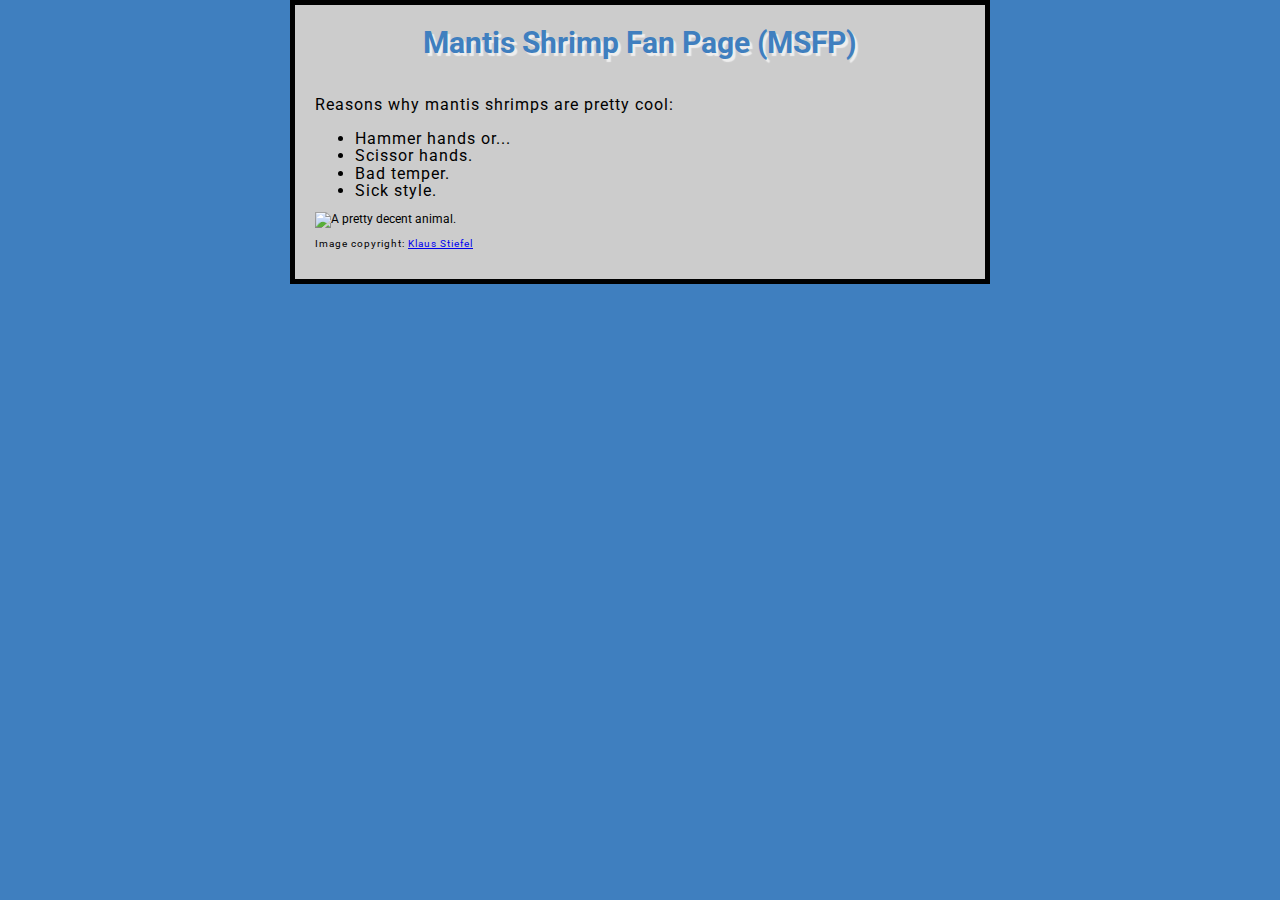
==== test2/index.html @ 6b9705ce "js" ====
<!DOCTYPE html>
<html>
  <head>
    <meta charset="utf-8">
    <link href="styles/style.css" rel="stylesheet" type="text/css">
    <link href="https://fonts.googleapis.com/css?family=Roboto" rel="stylesheet">
    <title>Mantis Shrimp Fan Page (MSFP)</title>
  </head>
  <body>
    <!-- <h1>I am an adult, why am I dealing with HTML?</h1> -->
    <h1>Mantis Shrimp Fan Page (MSFP)</h1>
    <p>Reasons why mantis shrimps are pretty cool:</p>
    <ul>
      <li>Hammer hands or...</li>
      <li>Scissor hands.</li>
      <li>Bad temper.</li>
      <li>Sick style.</li>
    </ul>
    <img src="images/mantis.jpg" alt="A pretty decent animal.">
    <p class="copyright">Image copyright: <a href="https://www.flickr.com/photos/pacificklaus/4852217254">Klaus Stiefel</a></p>
    <script src="scripts/main.js"></script>
  </body>
</html>
---- test2/styles/style.css ----
html {
  font-size: 12px;
  font-family: 'Roboto', sans-serif;
  background-color: #3F7FBF;
}

body {
  width: 650px;
  margin: 0 auto;
  /* background-color: #3F7FBF; */
  background-color: #CCCCCC;
  padding: 0 20px 20px 20px;
  border: 5px solid black;
}

h1 {
  font-size: 30px;
  text-align: center;
  margin: 0;
  padding: 20px 0;
  color: #3F7FBF;
  text-shadow: 3px 3px 1px #EEEEEE;
}

p, li {
  font-size: 16px;
  line-height: 1.1;
  letter-spacing: 1px;
}

.copyright {
  font-size: 10px;
}

img {
  display: block;
  margin: 0 auto;
}
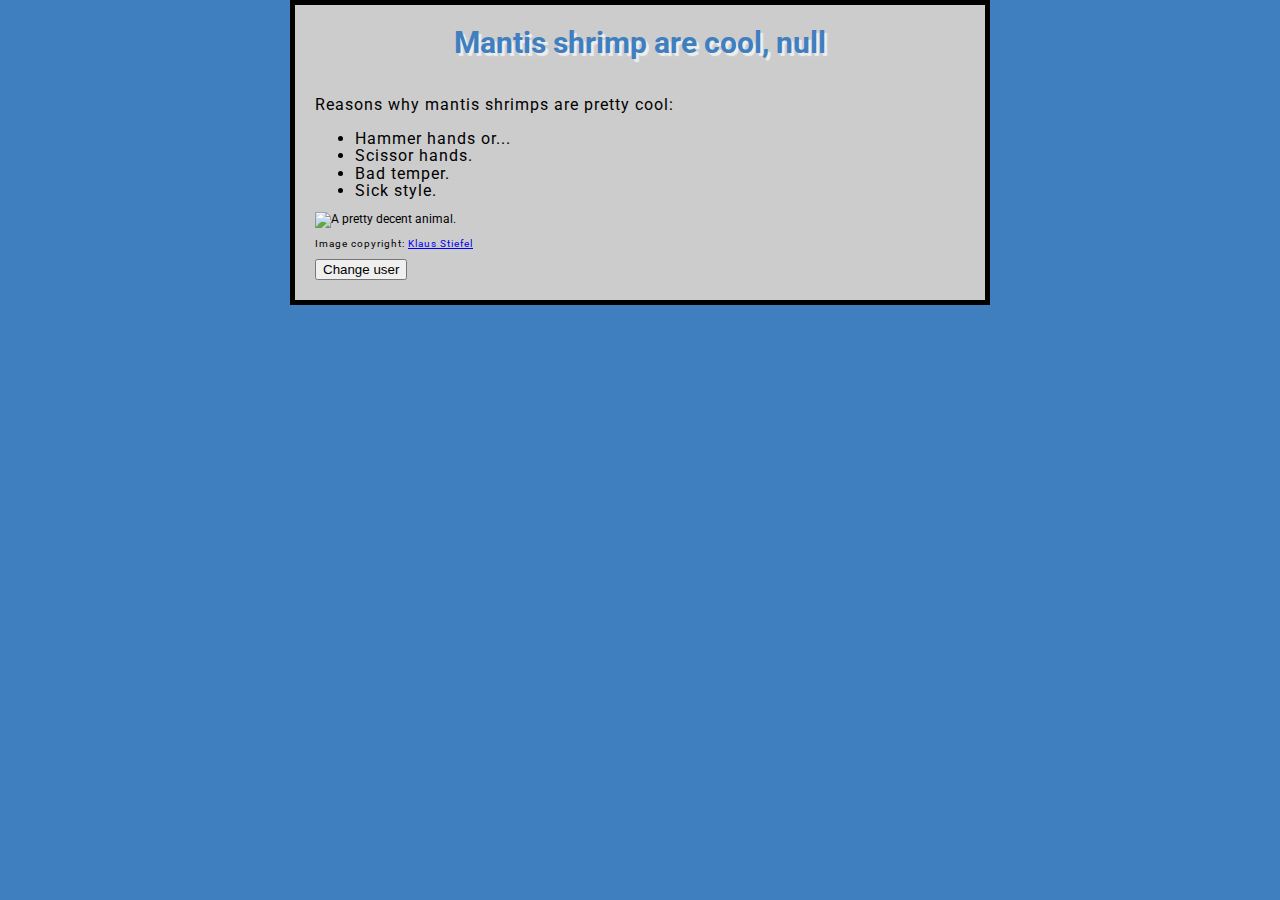
==== commit 549ddee2: "js" ====
--- a/test2/index.html
+++ b/test2/index.html
@@ -18,6 +18,7 @@
     </ul>
     <img src="images/mantis.jpg" alt="A pretty decent animal.">
     <p class="copyright">Image copyright: <a href="https://www.flickr.com/photos/pacificklaus/4852217254">Klaus Stiefel</a></p>
+    <button>Change user</button>
     <script src="scripts/main.js"></script>
   </body>
 </html>
